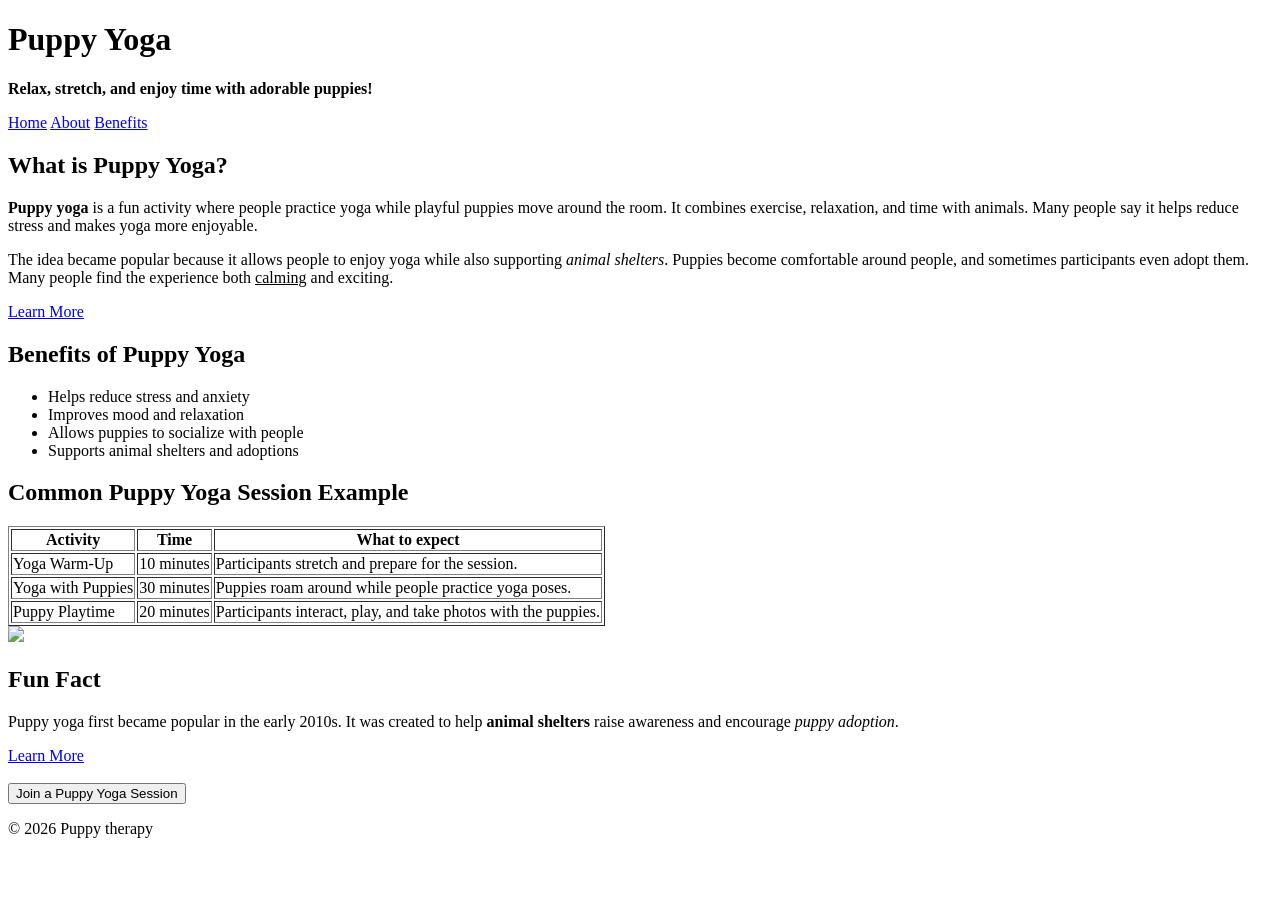
==== content.html @ c591316c "Add files via upload" ====
<!DOCTYPE html>
<html lang="en">

<head>
    <title>Puppy Yoga and Why It Started</title>
    <link rel="stylesheet" href="styles.css">
</head>

<body>

<header>
    <h1>Puppy Yoga</h1>
    <p><b>Relax, stretch, and enjoy time with adorable puppies!</b></p>
</header>

<nav>

  <div class="navbar">  
  <a href="index.html">Home</a>
   <a href="content.html">About</a>
  <a href="content2.html">Benefits</a>
  <div>
    </nav>
  
<section>
    <h2>What is Puppy Yoga?</h2>
    
    <p>
        <b>Puppy yoga</b> is a fun activity where people practice yoga while 
        playful puppies move around the room. It combines exercise, relaxation,
        and time with animals. Many people say it helps reduce stress and makes
        yoga more enjoyable.
    </p>

    <p>
        The idea became popular because it allows people to enjoy yoga while also
        supporting <i>animal shelters</i>. Puppies become comfortable around people,
        and sometimes participants even adopt them. Many people find the experience
        both <u>calming</u> and exciting.
    </p>
   <a href="https://puppies-yoga.com/products/cincinnati?variant=53388470780244">Learn More</a>
</section>

<!-- Sub-header with a list -->
<section>
    <h2>Benefits of Puppy Yoga</h2>

    <ul>
        <li>Helps reduce stress and anxiety</li>
        <li>Improves mood and relaxation</li>
        <li>Allows puppies to socialize with people</li>
        <li>Supports animal shelters and adoptions</li>
    </ul>
</section>

<!-- Table -->
<section>
    <h2>Common Puppy Yoga Session Example</h2>

    <table border="1">
        <tr>
            <th>Activity</th>
            <th>Time</th>
            <th>What to expect</th>
        </tr>

        <tr>
            <td>Yoga Warm-Up</td>
            <td>10 minutes</td>
            <td>Participants stretch and prepare for the session.</td>
        </tr>

        <tr>
            <td>Yoga with Puppies</td>
            <td>30 minutes</td>
            <td>Puppies roam around while people practice yoga poses.</td>
        </tr>

        <tr>
            <td>Puppy Playtime</td>
            <td>20 minutes</td>
            <td>Participants interact, play, and take photos with the puppies.</td>
        </tr>
    </table>
</section>
<img src="IMGS/download.jpeg" width="300"

<!-- Aside -->
<aside>
    <h2>Fun Fact</h2>
    <p>
        Puppy yoga first became popular in the early 2010s. It was created to help
        <b>animal shelters</b> raise awareness and encourage <i>puppy adoption</i>.
    </p>
</aside>

<a href="https://puppies-yoga.com/products/cincinnati?variant=53388470780244">Learn More</a>

<br><br>
<button onclick="joinSession()">Join a Puppy Yoga Session</button>

<script>
function joinSession() {
    alert("Thanks for your interest in Puppy Yoga! Check the schedule to book your session.");
}
</script>

<!-- Footer -->
<footer>
    <p>© 2026 Puppy therapy</p>
</footer>

</body>
</html>
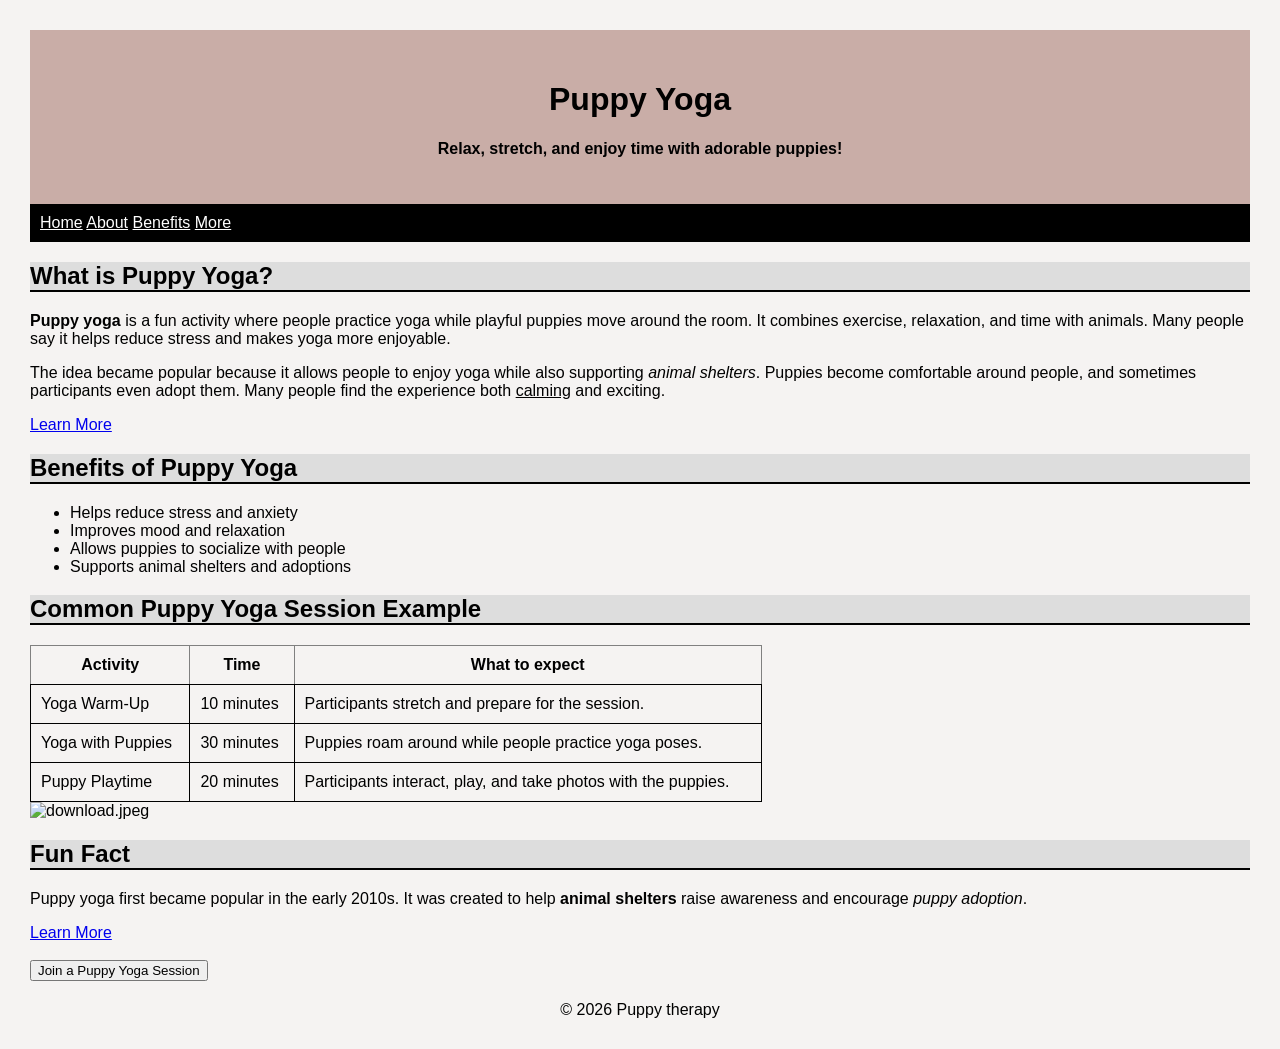
==== commit 79b571d5: "Add files via upload" ====
--- a/content.html
+++ b/content.html
@@ -19,6 +19,7 @@
   <a href="index.html">Home</a>
    <a href="content.html">About</a>
   <a href="content2.html">Benefits</a>
+  <a href="maternalize.html">More</a>
   <div>
     </nav>
   
@@ -83,8 +84,10 @@
         </tr>
     </table>
 </section>
-<img src="IMGS/download.jpeg" width="300"
-
+<div class="row center">
+  <div class="col s12 m6">
+    <img src="IMGS/download.jpeg" alt="download.jpeg" class="circle responsive-img">
+  </div>
 <!-- Aside -->
 <aside>
     <h2>Fun Fact</h2>
--- a/styles.css
+++ b/styles.css
@@ -0,0 +1,54 @@
+
+body{
+  font-family: Georgia, Arial;
+  Margin: 30px;
+  background-color: #f5f3f2;
+}
+Header{
+  Background-color:#c9ada7;
+  Text-align: Center;
+  padding: 30px;
+}
+table{
+  width: 60%;
+  border-collapse: collapse;
+  margin-top: 15px;
+}
+h2{
+  background-color:#dddddd;
+  border-bottom: 2px solid;
+}
+th{
+  color: black;
+  padding: 10px;
+}
+td{
+  padding:10px;
+  border:1px solid;
+}
+footer{
+  text-align: center;
+  margin-top: 20px;
+  font-size: 16px;
+}
+
+nav{
+  list-style: none;
+  background: black;
+  padding: 10px;
+}
+
+nav a{
+  color:white;
+}
+
+.puppy-img {
+  width: 200px;
+  height: 200px;
+  object-fit: cover;
+  border: 5px solid white;
+}
+
+.video-section{
+  margin-top: 40px;
+}
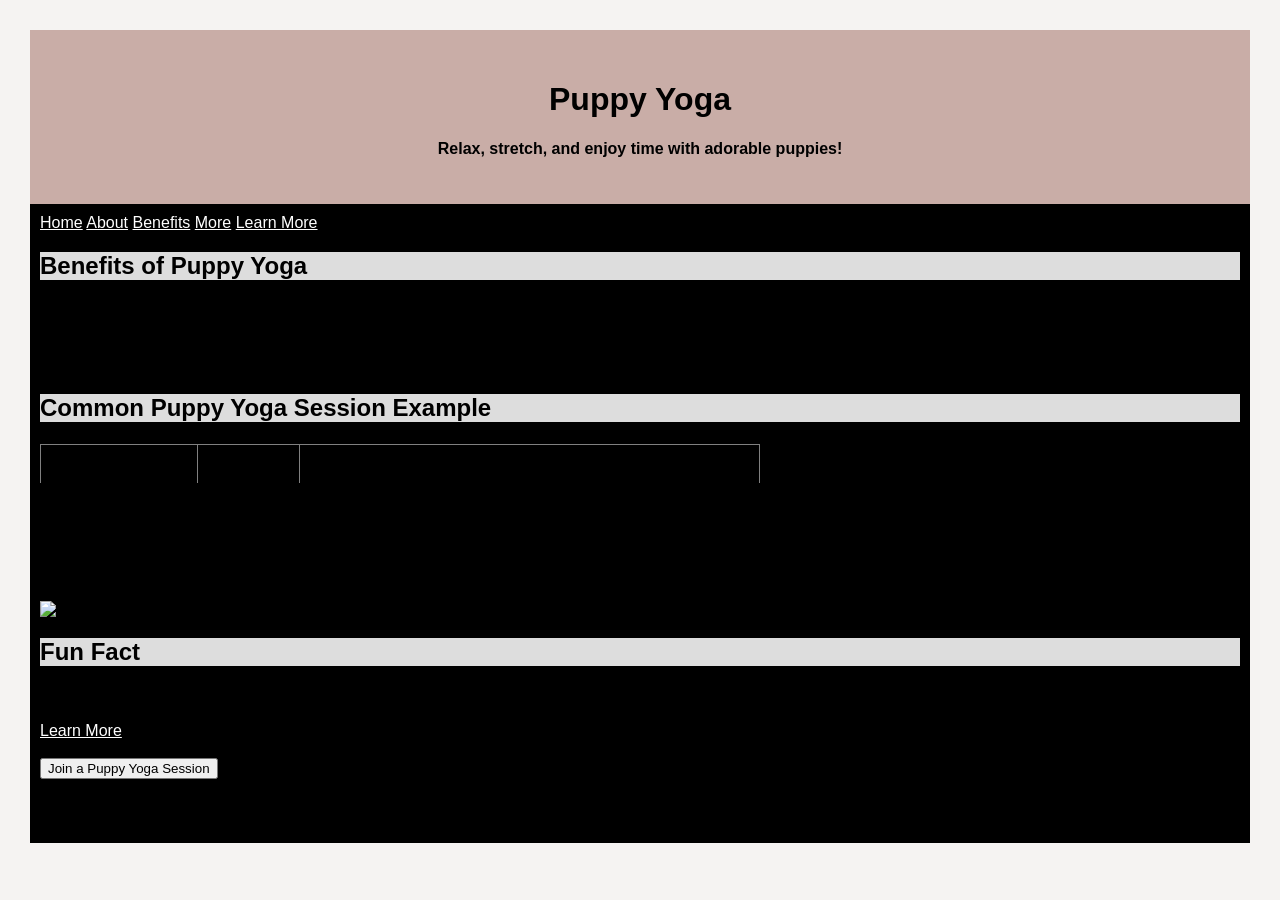
==== commit 928071a9: "Update content.html" ====
--- a/content.html
+++ b/content.html
@@ -20,6 +20,7 @@
    <a href="content.html">About</a>
   <a href="content2.html">Benefits</a>
   <a href="maternalize.html">More</a>
+<a href="maternalize1.html>Quicklinks</a>
   <div>
     </nav>
   
@@ -114,4 +115,4 @@
 </footer>
 
 </body>
-</html>+</html>
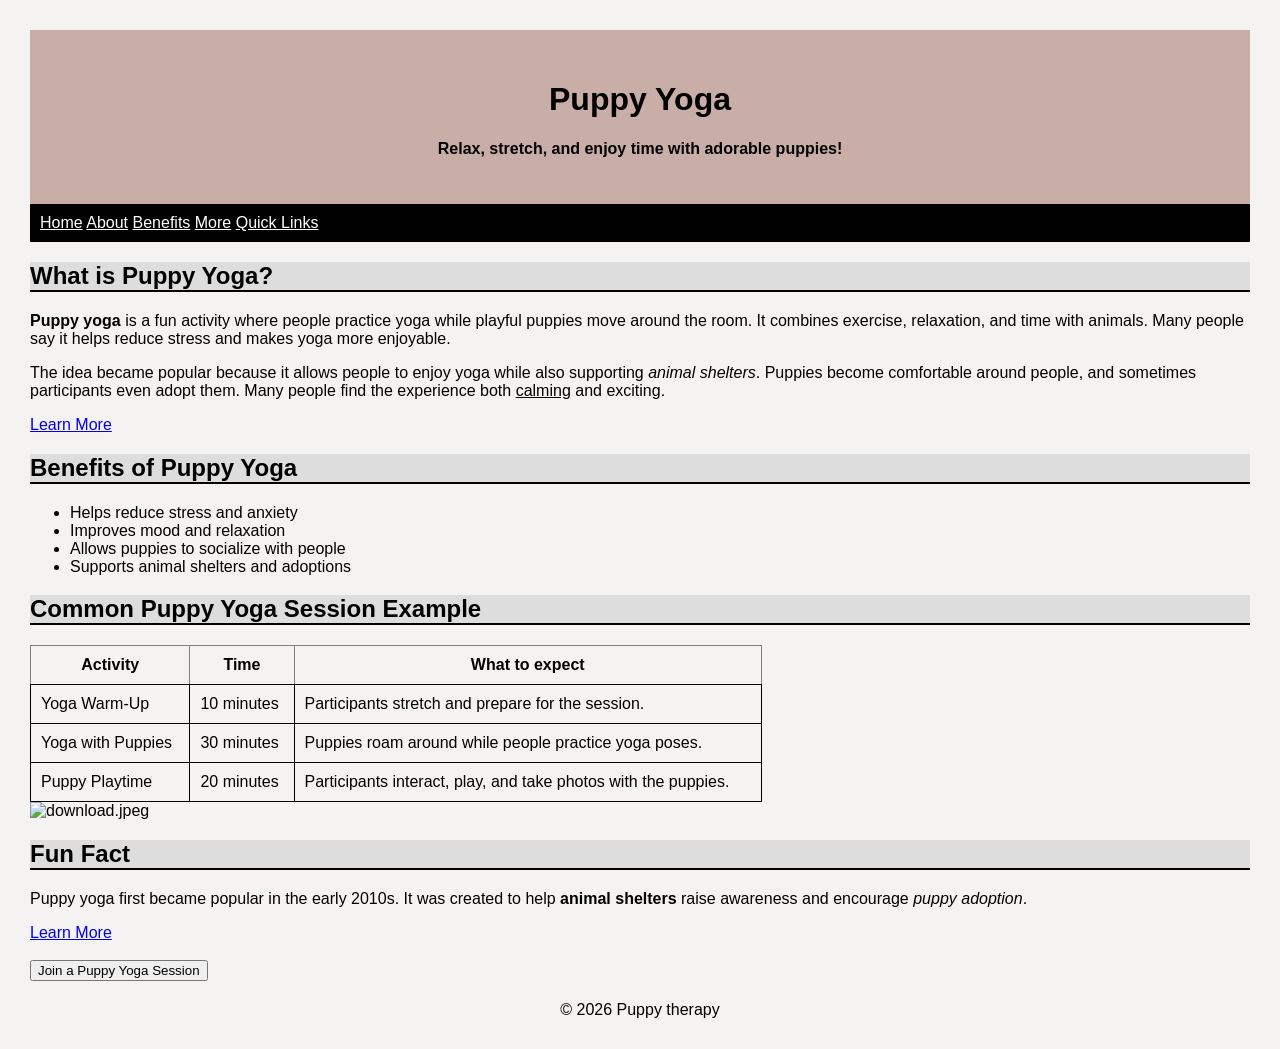
==== commit 759f9e57: "Add files via upload" ====
--- a/content.html
+++ b/content.html
@@ -16,11 +16,11 @@
 <nav>
 
   <div class="navbar">  
-  <a href="index.html">Home</a>
+   <a href="index.html">Home</a>
    <a href="content.html">About</a>
   <a href="content2.html">Benefits</a>
   <a href="maternalize.html">More</a>
-<a href="maternalize1.html>Quicklinks</a>
+  <a href="Maternalize1.html">Quick Links</a>
   <div>
     </nav>
   
@@ -115,4 +115,4 @@
 </footer>
 
 </body>
-</html>
+</html>
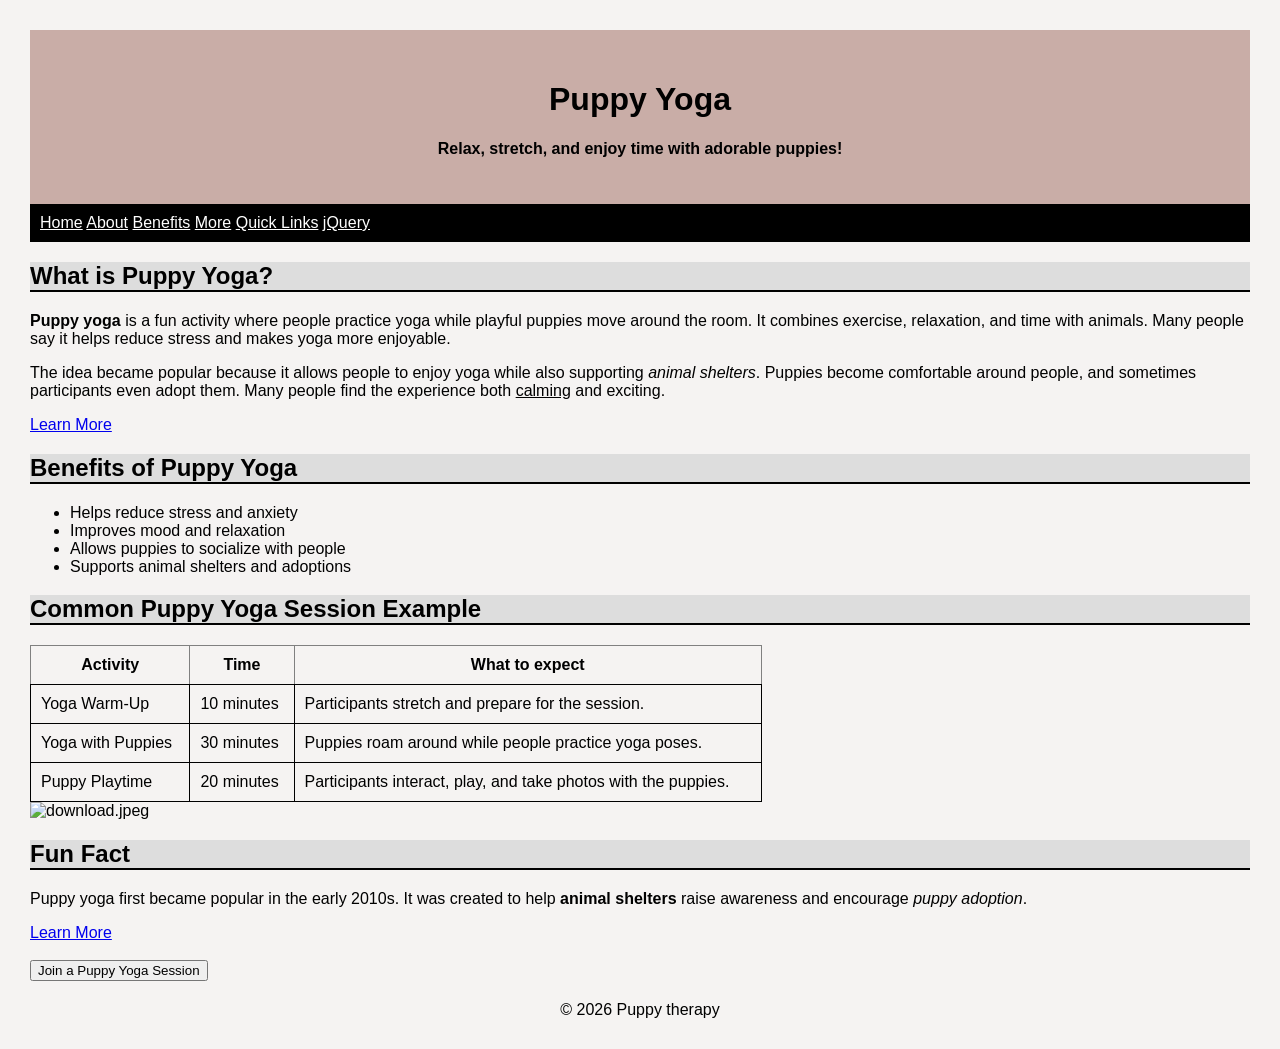
==== commit 2b73e1bc: "Add files via upload" ====
--- a/content.html
+++ b/content.html
@@ -21,6 +21,7 @@
   <a href="content2.html">Benefits</a>
   <a href="maternalize.html">More</a>
   <a href="Maternalize1.html">Quick Links</a>
+   <a href="jQuery.html">jQuery</a>
   <div>
     </nav>
   
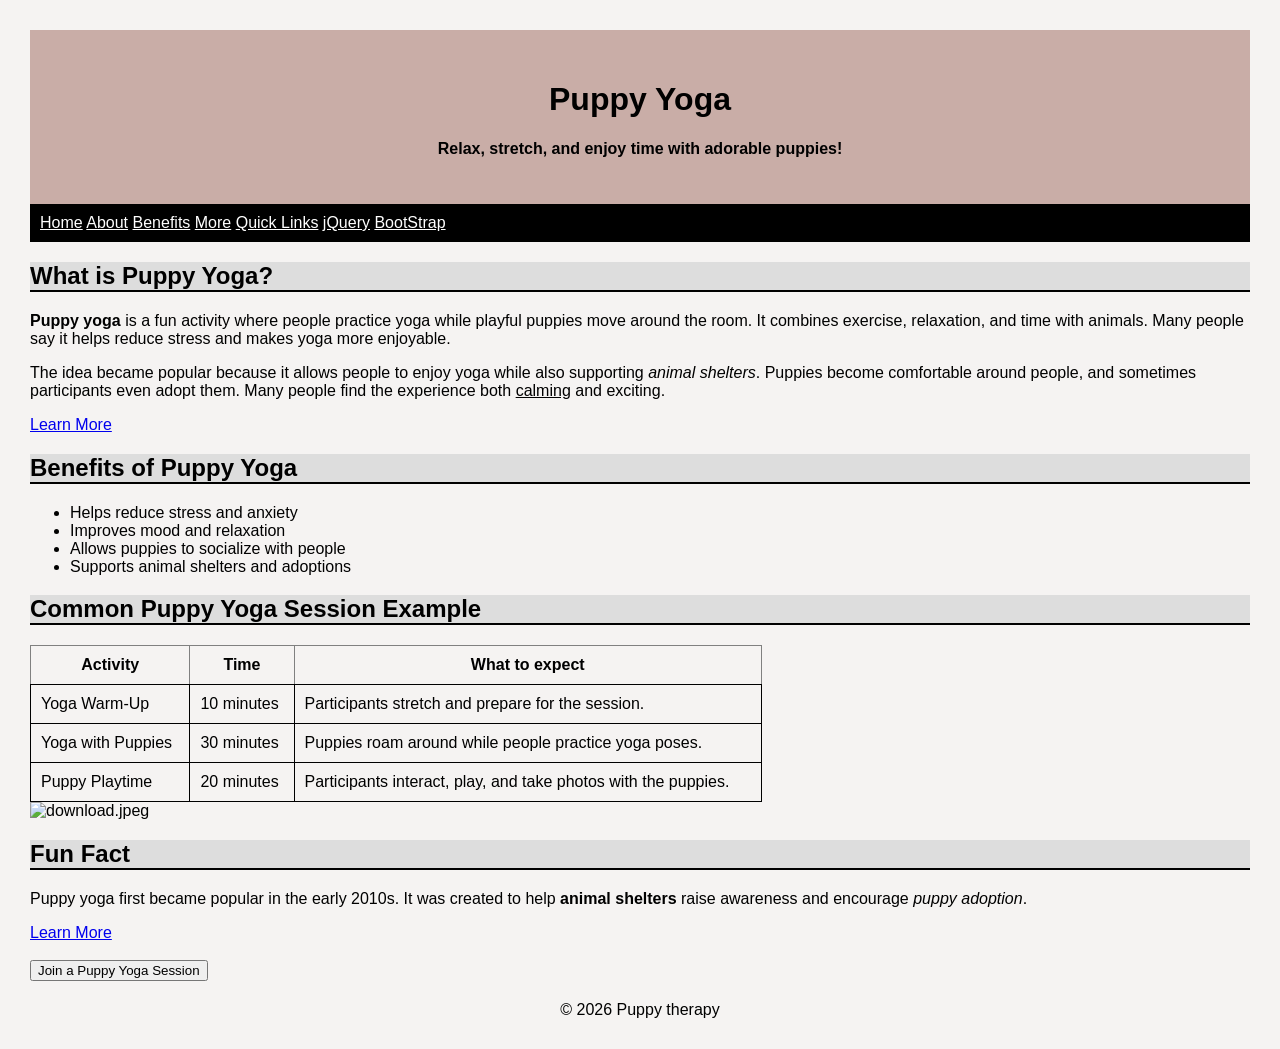
==== commit 755c3da2: "Add files via upload" ====
--- a/content.html
+++ b/content.html
@@ -21,7 +21,8 @@
   <a href="content2.html">Benefits</a>
   <a href="maternalize.html">More</a>
   <a href="Maternalize1.html">Quick Links</a>
-   <a href="jQuery.html">jQuery</a>
+  <a href="jQuery.html">jQuery</a>
+  <a href="bootstrap.html">BootStrap</a>
   <div>
     </nav>
   
